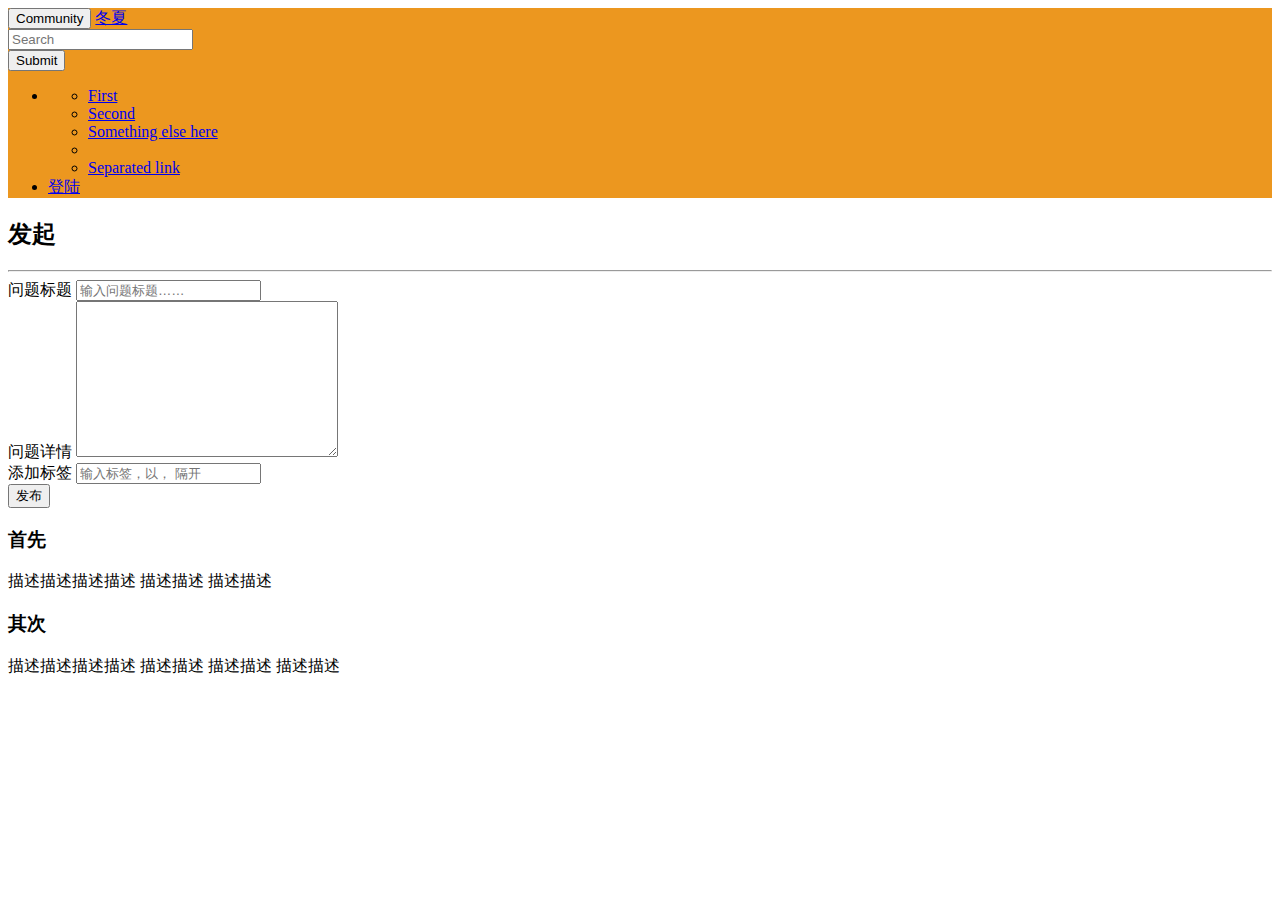
==== src/main/resources/templates/publish.html @ f834fe5e "add publish and some show fc" ====
<!DOCTYPE HTML>
<html xmlns:th="http://www.thymeleaf.org">
<head>
    <title>发布-Community</title>
    <meta http-equiv="Content-Type" content="text/html; charset=UTF-8"/>
    <link rel="stylesheet" href="css/bootstrap.min.css">
    <link rel="stylesheet" href="css/bootstrap-theme.min.css">
    <link rel="stylesheet" href="css/community.css">
    <script src="../static/js/bootstrap.min.js"></script>
</head>
<body>
<nav class="navbar navbar-default">
    <div class="container-fluid" style="background-color: #ec971f">
        <!-- Brand and toggle get grouped for better mobile display -->
        <div class="navbar-header">
            <button type="button" class="navbar-toggle collapsed" data-toggle="collapse"
                    data-target="#bs-example-navbar-collapse-1" aria-expanded="false">
                <span class="sr-only">Community</span>
                <span class="icon-bar"></span>

            </button>
            <a class="navbar-brand" href="/">冬夏</a>
        </div>

        <!-- Collect the nav links, forms, and other content for toggling -->
        <div class="collapse navbar-collapse" id="bs-example-navbar-collapse-1">
            <form class="navbar-form navbar-left">
                <div class="form-group">
                    <input type="text" class="form-control" placeholder="Search">
                </div>
                <button type="submit" class="btn btn-default">Submit</button>
            </form>
            <ul class="nav navbar-nav navbar-right">
                <li class="dropdown" th:if="${session.user != null}">
                    <a href="#" class="dropdown-toggle" data-toggle="dropdown" role="button" aria-haspopup="true"
                       aria-expanded="false" th:text="${session.user.getName()}" }><span class="caret"></span></a>
                    <ul class="dropdown-menu">
                        <li><a href="#">First</a></li>
                        <li><a href="#">Second</a></li>
                        <li><a href="#">Something else here</a></li>
                        <li role="separator" class="divider"></li>
                        <li><a href="#">Separated link</a></li>
                    </ul>
                </li>
                <li th:if="${session.user == null}">
                    <a href="https://github.com/login/oauth/authorize?client_id=cf638083f29d898f388f&redirect_uri=http://localhost:8080/callback&scope=user&state=1">登陆</a>
                </li>
            </ul>
        </div><!-- /.navbar-collapse -->
    </div><!-- /.container-fluid -->
</nav>

<div class="container-fluid main">
    <div class="row">
        <div class="col-lg-9 col-md-12 col-sm-12 col-xs-12">
            <h2><span class="glyphicon glyphicon-pencil" aria-hidden="true"></span> 发起</h2>
            <hr>

            <form action="/publish" method="post">
                <div class="form-group">
                    <label for="title">问题标题</label>
                    <input type="text" class="form-control" id="title" th:value="${title}" name="title" placeholder="输入问题标题……">
                    <div th:text="标题不能为空" style="color: red"
                         th:if="${error == 2}"></div>
                </div>
                <div class="form-group">
                    <label for="description">问题详情</label>
                    <textarea name="description" id="description" th:text="${description}" class="form-control" cols="30" rows="10"></textarea>
                    <div th:text="描述不能为空" style="color: red"
                         th:if="${error == 3}">
                    </div>
                </div>
                <div class="form-group">
                    <label for="tag">添加标签</label>
                    <input type="text" class="form-control" id="tag" th:value="${tag}"  name="tag" placeholder="输入标签，以， 隔开">
                    <div th:text="标签不能为空" style="color: red"
                         th:if="${error == 4}"></div>
                </div>

                <div th:text="请先登陆" style="color: red"
                     th:if="${error == 1}">
                </div>
                <button type="submit" class="btn btn-success btn-publish" th:bgcolor="red">发布</button>
            </form>
        </div>

        <div class="col-lg-3  col-md-12 col-sm-12 col-xs-12">
            <h3>首先</h3>
            描述描述描述描述
            描述描述
            描述描述
            <h3>其次</h3>
            描述描述描述描述
            描述描述
            描述描述
            描述描述
        </div>
    </div>
</div>

</body>
</html>
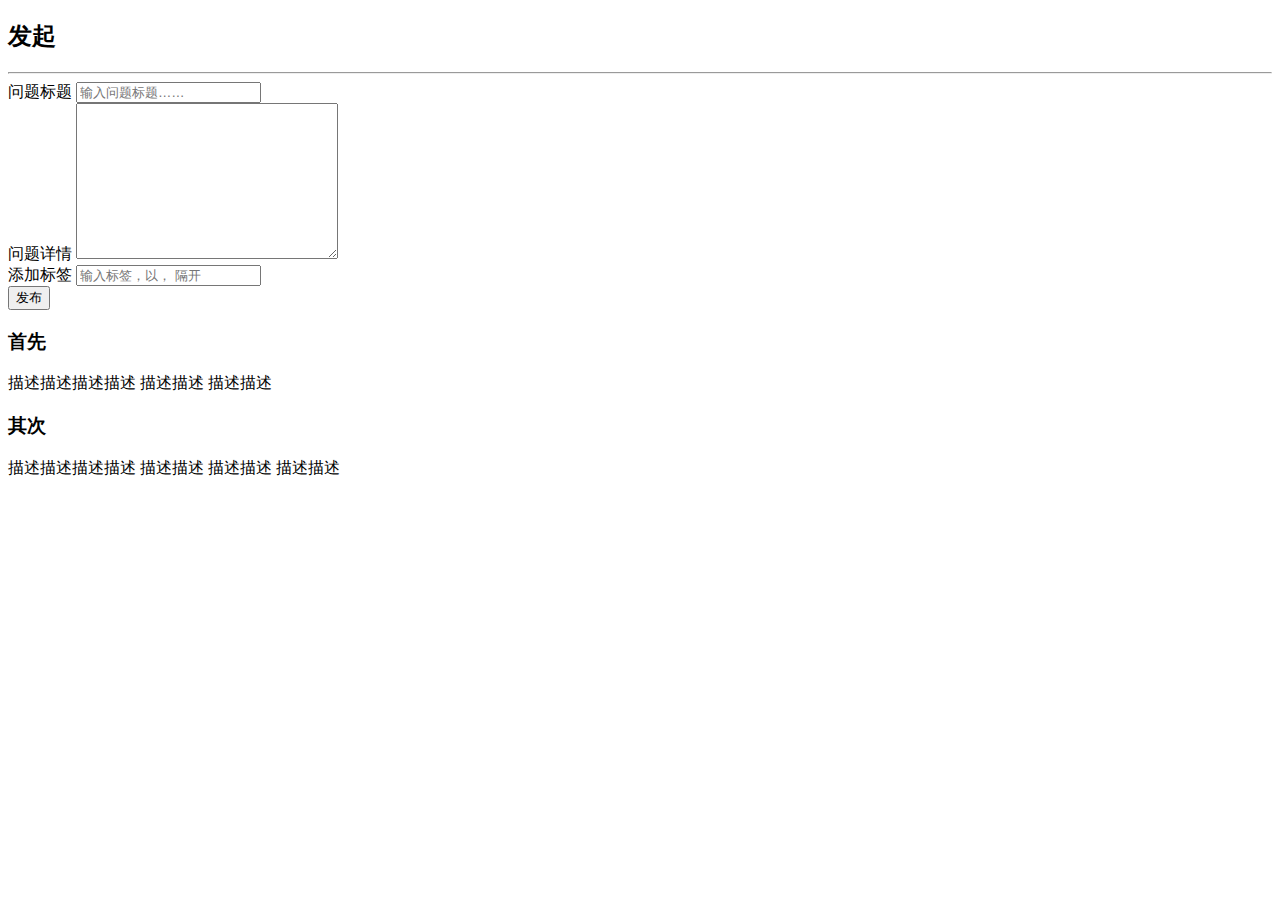
==== commit 36f01312: "add drop menu" ====
--- a/src/main/resources/templates/publish.html
+++ b/src/main/resources/templates/publish.html
@@ -6,49 +6,11 @@
     <link rel="stylesheet" href="css/bootstrap.min.css">
     <link rel="stylesheet" href="css/bootstrap-theme.min.css">
     <link rel="stylesheet" href="css/community.css">
-    <script src="../static/js/bootstrap.min.js"></script>
+    <script src="js/jquery-3.4.1.min.js"></script>
+    <script src="js/bootstrap.min.js"></script>
 </head>
 <body>
-<nav class="navbar navbar-default">
-    <div class="container-fluid" style="background-color: #ec971f">
-        <!-- Brand and toggle get grouped for better mobile display -->
-        <div class="navbar-header">
-            <button type="button" class="navbar-toggle collapsed" data-toggle="collapse"
-                    data-target="#bs-example-navbar-collapse-1" aria-expanded="false">
-                <span class="sr-only">Community</span>
-                <span class="icon-bar"></span>
-
-            </button>
-            <a class="navbar-brand" href="/">冬夏</a>
-        </div>
-
-        <!-- Collect the nav links, forms, and other content for toggling -->
-        <div class="collapse navbar-collapse" id="bs-example-navbar-collapse-1">
-            <form class="navbar-form navbar-left">
-                <div class="form-group">
-                    <input type="text" class="form-control" placeholder="Search">
-                </div>
-                <button type="submit" class="btn btn-default">Submit</button>
-            </form>
-            <ul class="nav navbar-nav navbar-right">
-                <li class="dropdown" th:if="${session.user != null}">
-                    <a href="#" class="dropdown-toggle" data-toggle="dropdown" role="button" aria-haspopup="true"
-                       aria-expanded="false" th:text="${session.user.getName()}" }><span class="caret"></span></a>
-                    <ul class="dropdown-menu">
-                        <li><a href="#">First</a></li>
-                        <li><a href="#">Second</a></li>
-                        <li><a href="#">Something else here</a></li>
-                        <li role="separator" class="divider"></li>
-                        <li><a href="#">Separated link</a></li>
-                    </ul>
-                </li>
-                <li th:if="${session.user == null}">
-                    <a href="https://github.com/login/oauth/authorize?client_id=cf638083f29d898f388f&redirect_uri=http://localhost:8080/callback&scope=user&state=1">登陆</a>
-                </li>
-            </ul>
-        </div><!-- /.navbar-collapse -->
-    </div><!-- /.container-fluid -->
-</nav>
+<div th:insert="~{navigation :: nav}"></div>
 
 <div class="container-fluid main">
     <div class="row">
@@ -60,24 +22,24 @@
                 <div class="form-group">
                     <label for="title">问题标题</label>
                     <input type="text" class="form-control" id="title" th:value="${title}" name="title" placeholder="输入问题标题……">
-                    <div th:text="标题不能为空" style="color: red"
+                    <div th:text="error标题不能为空" style="color: red"
                          th:if="${error == 2}"></div>
                 </div>
                 <div class="form-group">
                     <label for="description">问题详情</label>
                     <textarea name="description" id="description" th:text="${description}" class="form-control" cols="30" rows="10"></textarea>
-                    <div th:text="描述不能为空" style="color: red"
+                    <div th:text="error描述不能为空" style="color: red"
                          th:if="${error == 3}">
                     </div>
                 </div>
                 <div class="form-group">
                     <label for="tag">添加标签</label>
                     <input type="text" class="form-control" id="tag" th:value="${tag}"  name="tag" placeholder="输入标签，以， 隔开">
-                    <div th:text="标签不能为空" style="color: red"
+                    <div th:text="error标签不能为空" style="color: red"
                          th:if="${error == 4}"></div>
                 </div>
 
-                <div th:text="请先登陆" style="color: red"
+                <div th:text="error请先登陆" style="color: red"
                      th:if="${error == 1}">
                 </div>
                 <button type="submit" class="btn btn-success btn-publish" th:bgcolor="red">发布</button>
